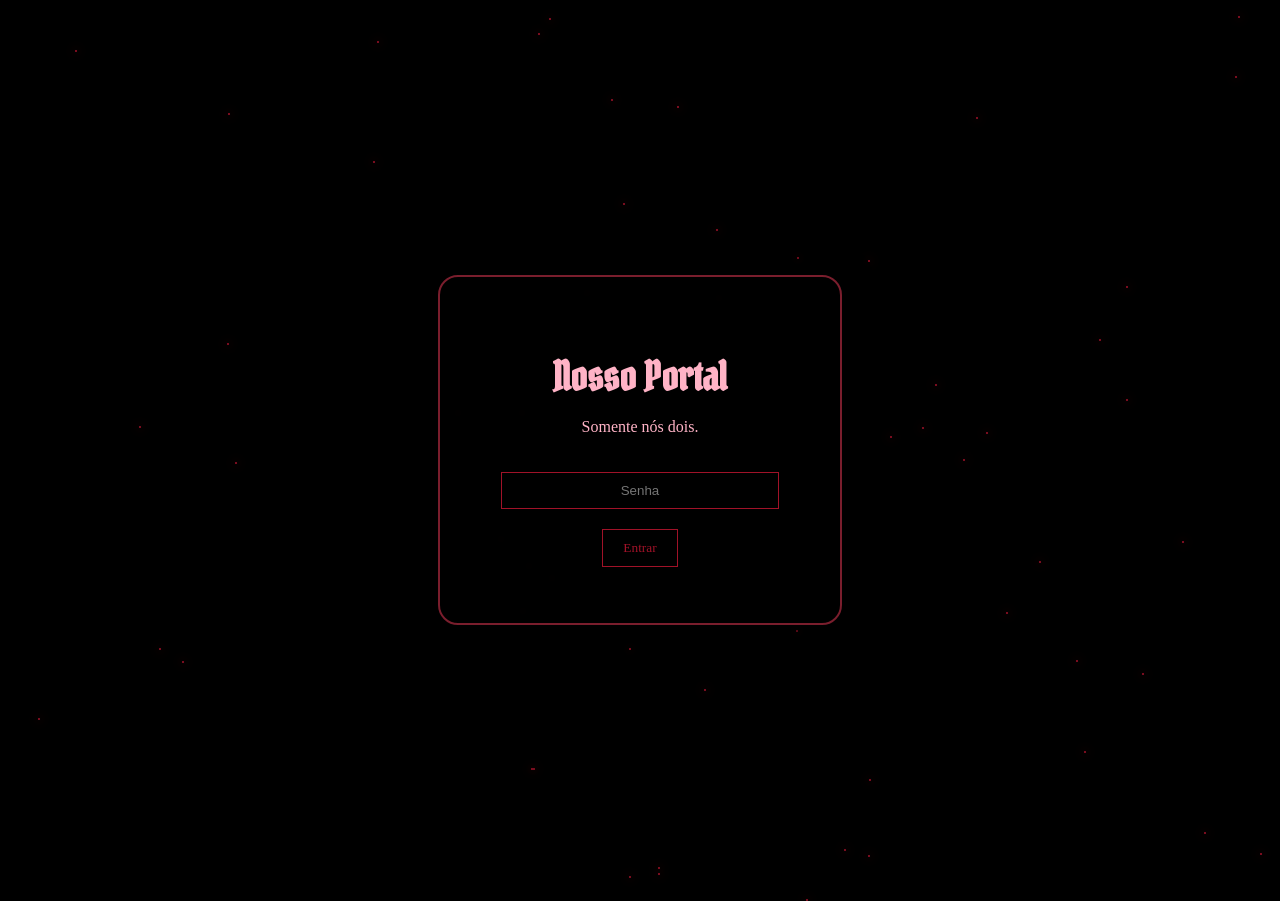
==== loginPortal.html @ 19963763 "Add files via upload" ====
<!DOCTYPE html>
<html lang="pt-br">
<head>
<meta charset="UTF-8">
<meta name="viewport" content="width=device-width, initial-scale=1.0">
<title>Acesso</title>

<link href="https://fonts.googleapis.com/css2?family=Pirata+One&display=swap" rel="stylesheet">

<style>
body {
    margin: 0;
    height: 100vh;
    /* Substitua 'link_da_imagem' pelo caminho real do arquivo ou pela URL que te enviei */
    background: url("img/Login.png") no-repeat center center fixed;
    background-size: cover; 
    display: flex;
    justify-content: center;
    align-items: center;
    font-family: 'IM Fell English SC', serif;
    overflow: hidden;
    background-color: black; /* Cor de fundo caso a imagem demore a carregar */
}

/* Estrelas - mantive para dar um efeito de brilho sobre a imagem */
.star {
    position: absolute;
    width: 2px; /* Reduzi um pouco para não poluir o fundo detalhado */
    height: 2px;
    background: #a11228;
    border-radius: 50%;
    box-shadow: 0 0 8px #a11228;
    animation: blink 2s infinite alternate;
    pointer-events: none; /* Garante que as estrelas não atrapalhem cliques */
}

@keyframes blink {
    from { opacity: 0.2; }
    to { opacity: 0.8; }
}

/* Caixa */
.login-box {
    width: 320px;
    padding: 40px;
    border: 2px solid #7a1e2d; /* Diminuí levemente a borda */
    border-radius: 20px;
    box-shadow: 0 0 30px rgba(0, 0, 0, 0.9); /* Sombra mais escura para destacar do fundo */
    background-color: rgba(0, 0, 0, 0.8); /* Fundo mais escuro para facilitar a leitura */
    backdrop-filter: blur(5px);
    text-align: center;
    color: #ffb3c6;
    z-index: 10; /* Garante que fique acima das estrelas */
}

input {
    width: 80%;
    padding: 10px;
    margin-top: 20px;
    background: rgba(0, 0, 0, 0.6);
    border: 1px solid #a11228;
    color: #ffb3c6;
    text-align: center;
    outline: none;
}

button {
    margin-top: 20px;
    padding: 10px 20px;
    background: transparent;
    border: 1px solid #a11228;
    color: #a11228;
    cursor: pointer;
    font-family: 'Cinzel', serif;
    transition: 0.3s;
}

button:hover {
    background: #a11228;
    color: black;
    box-shadow: 0 0 15px #a11228;
}

#mensagem {
    margin-top: 15px;
    color: #ff0040;
    font-weight: bold;
}

.shake { 
    animation: shake 0.5s; 
    border-color: #ff0000 !important; 
    box-shadow: 0 0 40px #ff0000 !important;
}

@keyframes shake {
    0%, 100% { transform: translateX(0); }
    20% { transform: translateX(-12px); }
    40% { transform: translateX(12px); }
    60% { transform: translateX(-8px); }
    80% { transform: translateX(8px); }
}

</style>
</head>

<body>

<div class="login-box">
    <h2 style="font-family: 'Pirata One', cursive; font-size: 2.5rem; margin-bottom: 0;">Nosso Portal</h2>
    <p>Somente nós dois.</p>

    <input type="password" id="senha" placeholder="Senha">
    <br>
    <button onclick="entrar()">Entrar</button>

    <p id="mensagem"></p>
</div>

<script>
/* estrelas */
for(let i=0;i<60;i++){ 
    let star=document.createElement("div");
    star.className="star";
    star.style.top=Math.random()*100+"%";
    star.style.left=Math.random()*100+"%";
    star.style.animationDuration=(Math.random()*3+1)+"s";
    document.body.appendChild(star);
}

// Atalho para a tecla Enter
const inputSenha = document.getElementById("senha");

inputSenha.addEventListener("keypress", function(event) {
    // Verifica se a tecla apertada foi 'Enter' (código 13)
    if (event.key === "Enter") {
        // Cancela o comportamento padrão (se houver) e clica no botão
        event.preventDefault();
        entrar();
    }
});

function entrar() {
    let senha = document.getElementById("senha").value;

    if (senha === "goth") {
        window.location.href = "portal.html"; // O seu site principal
    } 
    else if (senha === "hellokitty" || senha === "hello") { 
        window.location.href = "Hello kitty.html"; // O memorial da Hello Kitty
    }
    else if (senha === "nenem") {
        document.getElementById("mensagem").innerText = "Eu te amo MUUUIITOO.";
    } 
    else if (senha === "papai") {
        document.getElementById("mensagem").innerText = "QUE LINDAAA VOSE ACERTOU";
    } 
    else if (senha === "segredo") {
        document.getElementById("mensagem").innerText = "Nossa, viu nos códigos ou eu não aguentei e te falei?";
    } 
    else {
        const box = document.querySelector('.login-box');
        box.classList.add('shake');
        document.getElementById("mensagem").innerText = "Senha errada.";
        
        // Remove a classe depois que a animação acaba para poder repetir se errar de novo
        setTimeout(() => {
            box.classList.remove('shake');
        }, 500);
    }
}
    
</script>

</body>
</html>
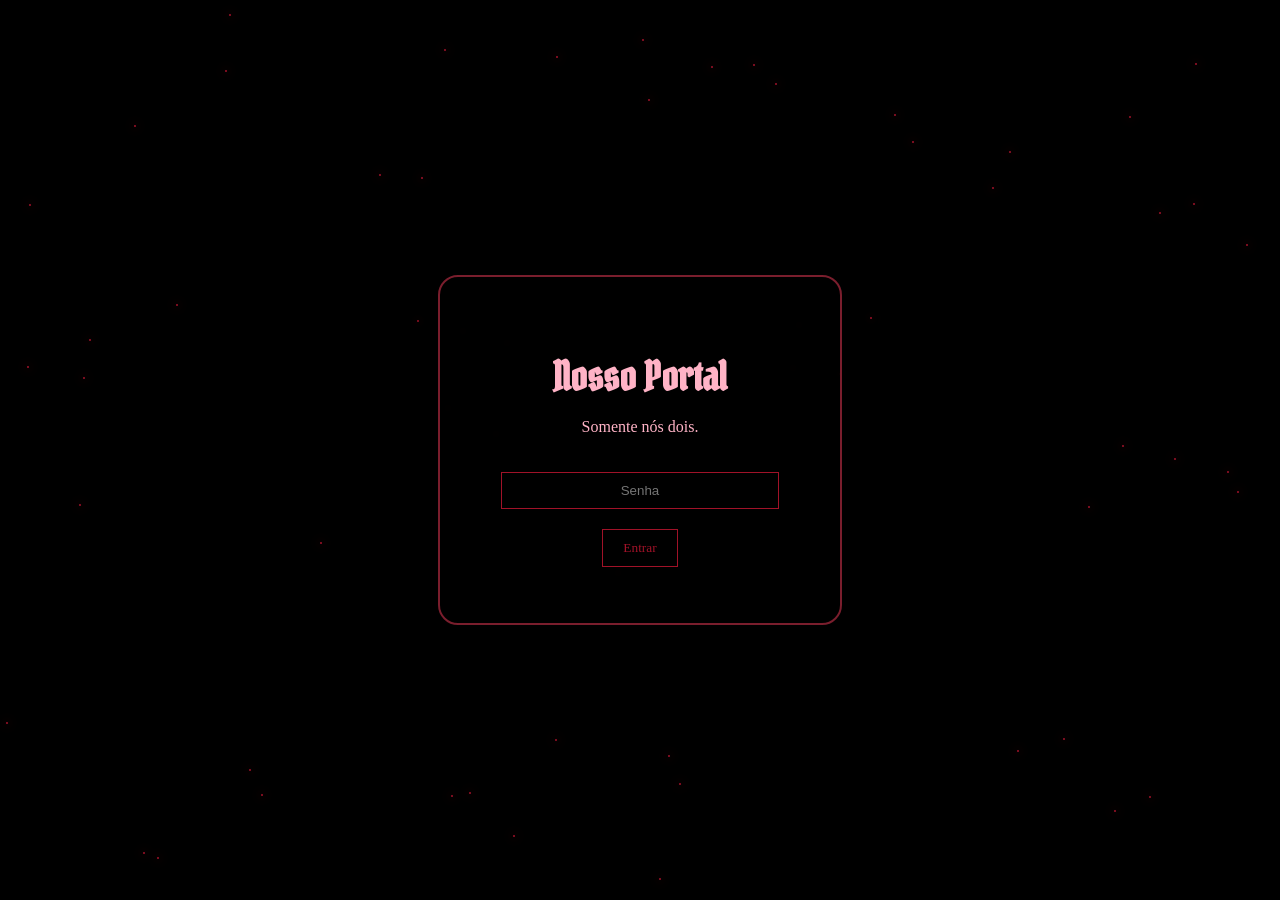
==== commit c7d16a20: "Update loginPortal.html" ====
--- a/loginPortal.html
+++ b/loginPortal.html
@@ -144,7 +144,7 @@
     let senha = document.getElementById("senha").value;
 
     if (senha === "goth") {
-        window.location.href = "portal.html"; // O seu site principal
+        window.location.href = "index.html"; // O seu site principal
     } 
     else if (senha === "hellokitty" || senha === "hello") { 
         window.location.href = "Hello kitty.html"; // O memorial da Hello Kitty
@@ -173,4 +173,4 @@
 </script>
 
 </body>
-</html>+</html>
